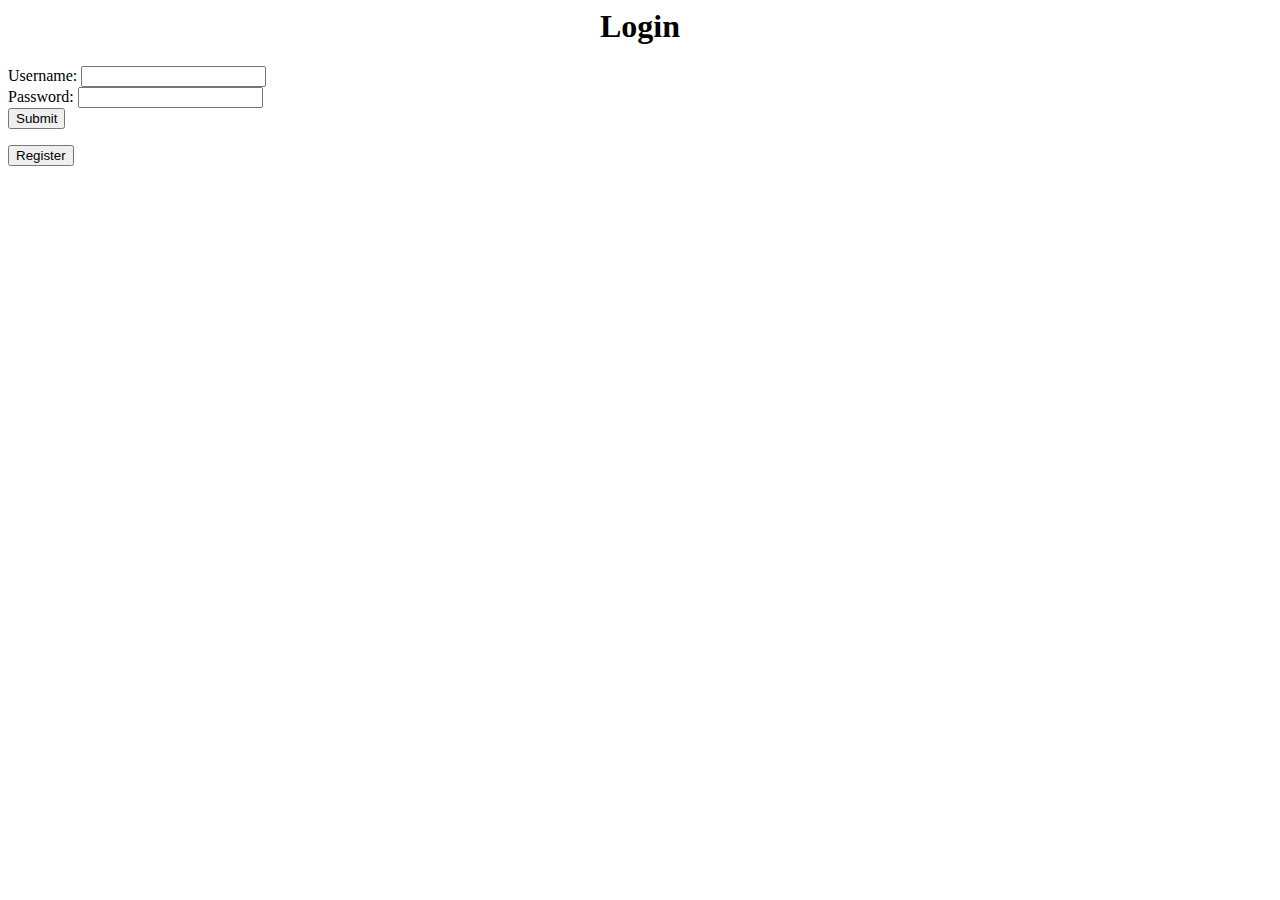
==== index.html @ 85cf8e7d "quick index fix" ====
<html>

    <head><link rel="stylesheet" type="text/css" href="main.css"></head>

    <div>
        <center><h1>Login</h1></center>
    </div>
    
    <form action="logIn.php" method="post">
        Username:  
        <input type="text" name="username"><br>
        Password:  
        <input type="password" name="password"><br>
        <input type="submit" value="Submit">
    </form>
    
    <form action="registration.php">
        <input type="submit" value="Register" />
    </form>
    
    
</html>
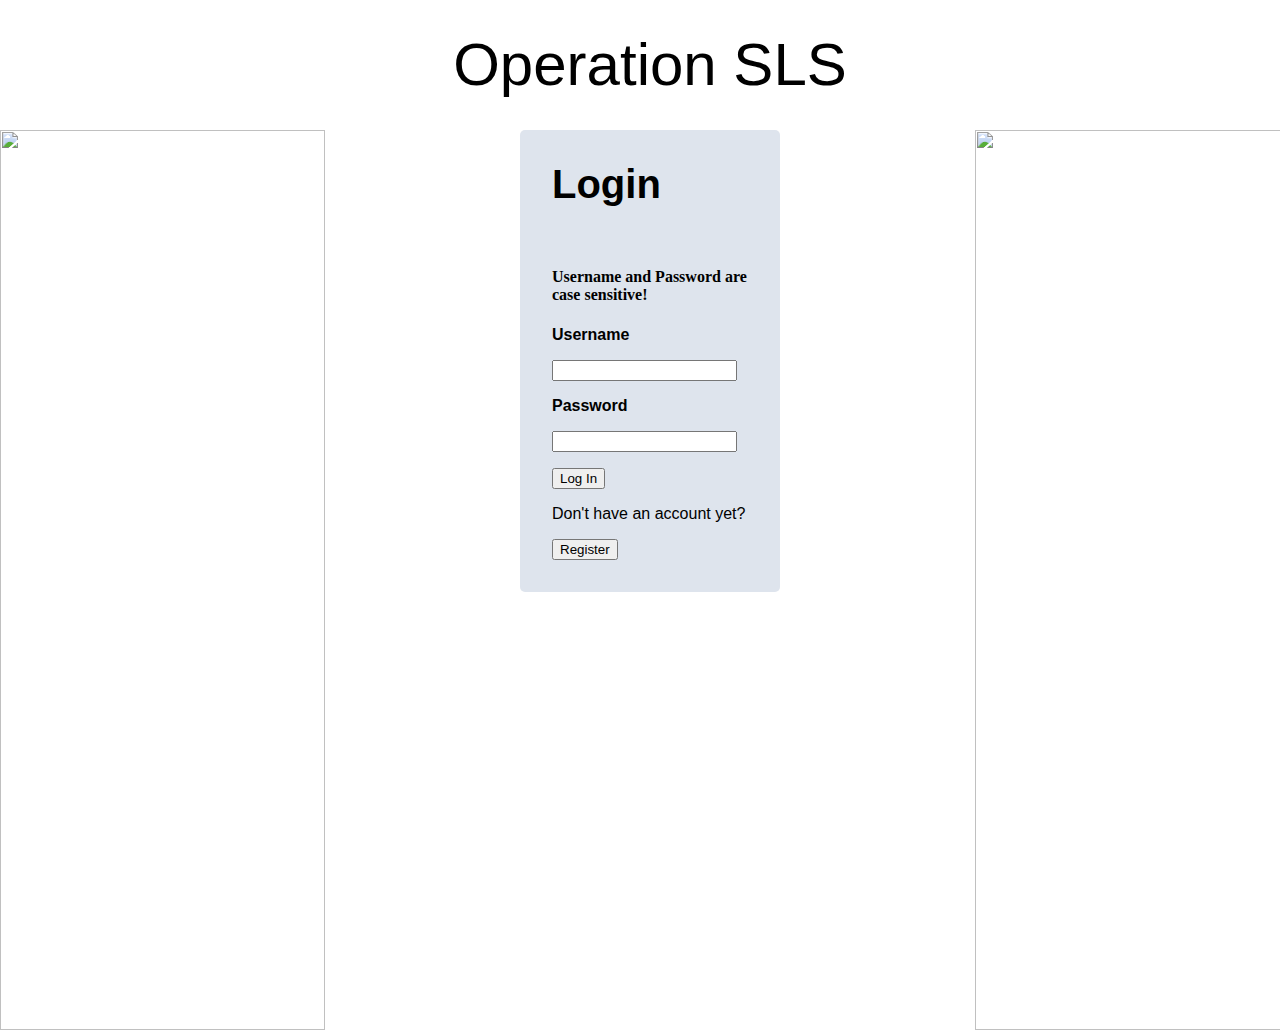
==== commit d4686c98: "Merge branch 'master' of https://github.com/yaminmousselli/SLSOperation" ====
--- a/index.html
+++ b/index.html
@@ -1,22 +1,45 @@
 <html>
 
-    <head><link rel="stylesheet" type="text/css" href="main.css"></head>
+    <head>
+    <link rel="stylesheet" type="text/css" href="css/main.css">
+    <link rel="stylesheet" type="text/css" href="css/login.css">
 
-    <div>
-        <center><h1>Login</h1></center>
+    <script type="text/javascript" src="js/login.js"></script>
+    </head>
+
+    <header>Operation SLS</header>
+
+    <div id="container">
+        <div class="sidebar" id="leftSidebar">
+            <img src="img/working.jpg"></img>
+        </div>
+
+        <div id="mainContent">
+            <div>
+                <h2>Login</h2>
+                <h4>Username and Password are case sensitive!</h4>
+            </div>
+
+            <form action="logIn.php" method="post">
+                <div class="loginFormEntry">
+                    <label>Username</label>
+                    <input type="text" name="username" id="username" required>
+                </div>
+
+                <div class="loginFormEntry">
+                    <label>Password</label>
+                    <input type="password" name="password" id="password" required>
+                </div>
+
+                <input type="submit" value="Log In">
+            </form>
+
+            <p>Don't have an account yet?</p>
+            <button id="goToRegistration" value="Register" onclick="goToRegistration()">Register</button>
+        </div>
+
+        <div class="sidebar" id="rightSidebar">
+            <img src="img/working.jpg"></img>
+        </div>
     </div>
-    
-    <form action="logIn.php" method="post">
-        Username:  
-        <input type="text" name="username"><br>
-        Password:  
-        <input type="password" name="password"><br>
-        <input type="submit" value="Submit">
-    </form>
-    
-    <form action="registration.php">
-        <input type="submit" value="Register" />
-    </form>
-    
-    
-</html>+</html>
--- a/css/main.css
+++ b/css/main.css
@@ -0,0 +1,20 @@
+body {
+    margin: 0;
+    min-width: 1300px;
+}
+
+header {
+    line-height: 130px;
+    text-align: center;
+    color: #000;
+    font-weight: normal;
+    font-size: 60px;
+    font-family: 'Carrois Gothic', sans-serif;
+}
+
+h2 {
+    margin: 0;
+    padding: 0 0 1em 0;
+    font-family: 'Carrois Gothic', sans-serif;
+    font-size: 40
+}
--- a/css/login.css
+++ b/css/login.css
@@ -0,0 +1,46 @@
+
+
+/* Sections of the page */
+
+#leftSidebar {
+    float: left;
+    width: 25%;
+
+}
+
+#mainContent {
+    box-sizing: border-box;
+    float: left;
+    margin: 0 15% 0 15%;
+    width: 20%;
+    padding: 2em;
+    border-radius: 5px;
+    background-color:#dee4ed;
+}
+
+#rightSidebar {
+    float: right;
+    width: 25%;
+
+}
+
+.sidebar img {
+    width: 100%;
+}
+
+/* Login form section */
+
+label {
+    display: block;
+    padding: 0 0 1em 0;
+    font-family: sans-serif;
+    font-weight: bold;
+}
+
+.loginFormEntry {
+    padding: 0 0 1em 0;
+}
+
+p {
+    font-family: sans-serif;
+}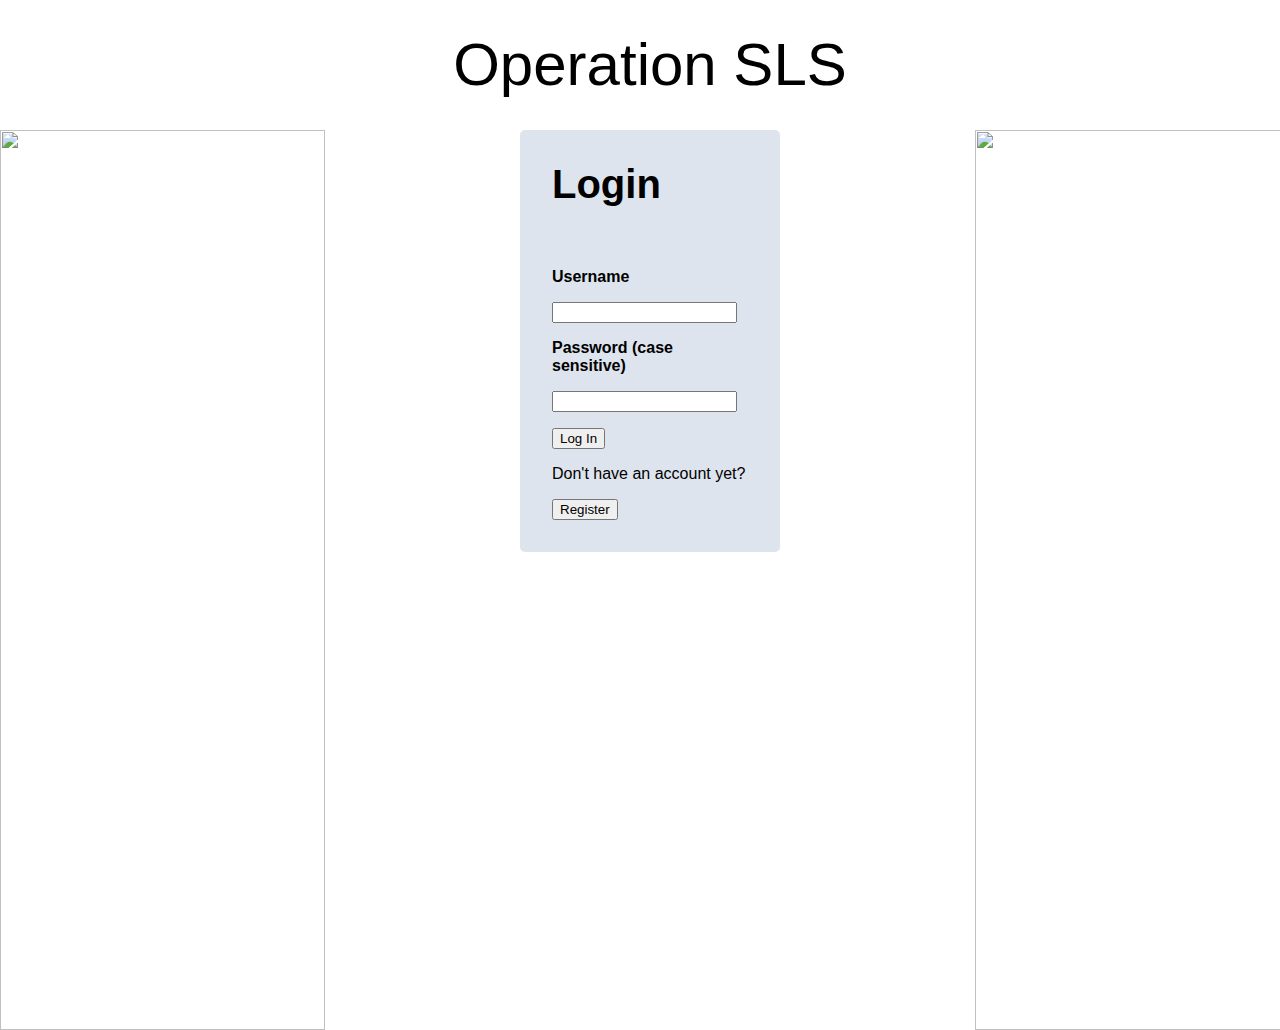
==== commit ac1765f5: "Merge branch 'master' of https://github.com/yaminmousselli/SLSOperation" ====
--- a/index.html
+++ b/index.html
@@ -17,7 +17,7 @@
         <div id="mainContent">
             <div>
                 <h2>Login</h2>
-                <h4>Username and Password are case sensitive!</h4>
+                <h4></h4>
             </div>
 
             <form action="logIn.php" method="post">
@@ -27,7 +27,7 @@
                 </div>
 
                 <div class="loginFormEntry">
-                    <label>Password</label>
+                    <label>Password (case sensitive)</label>
                     <input type="password" name="password" id="password" required>
                 </div>
 
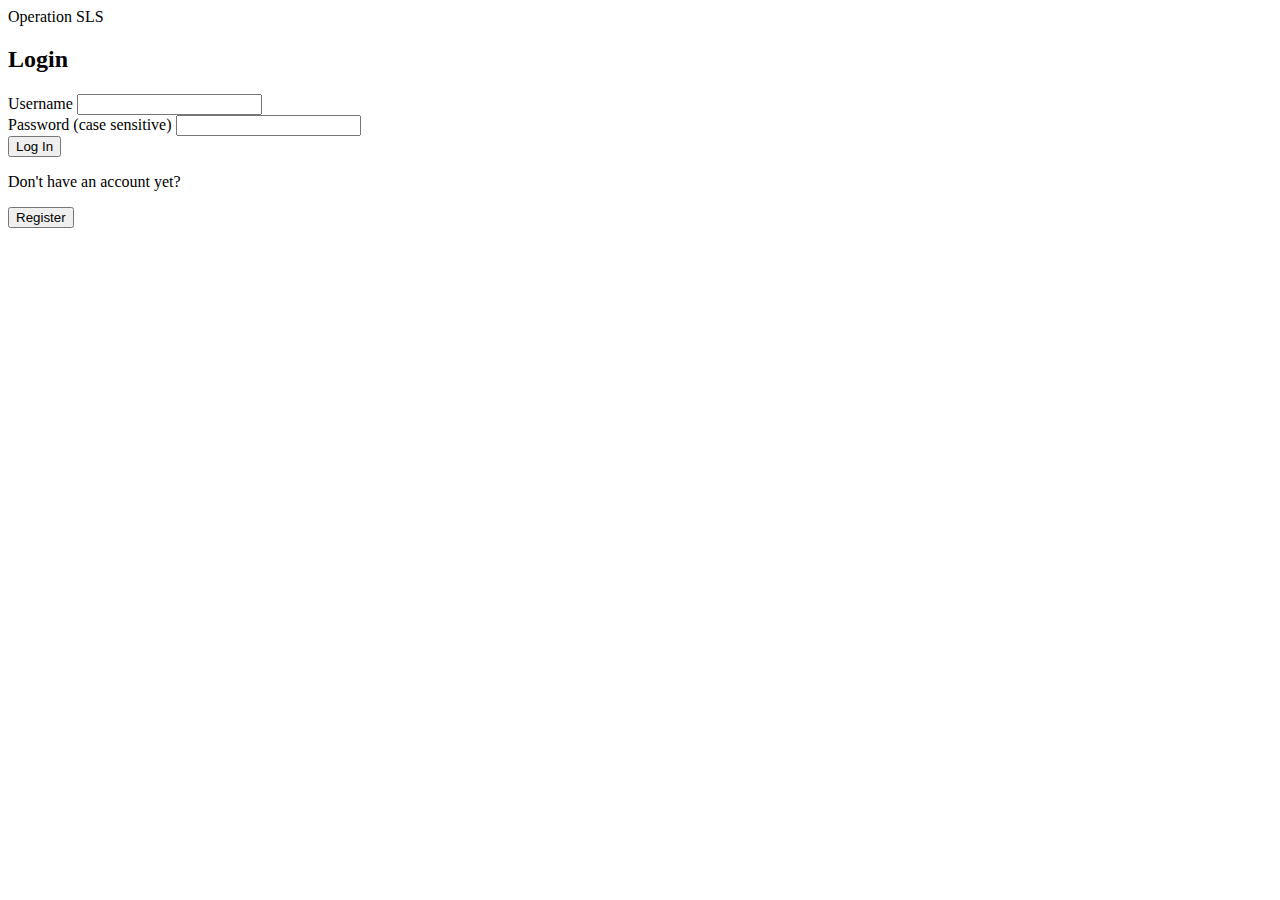
==== commit 5daa0fa5: "Formatting was super jank. It's gone now." ====
--- a/index.html
+++ b/index.html
@@ -1,8 +1,7 @@
 <html>
 
     <head>
-    <link rel="stylesheet" type="text/css" href="css/main.css">
-    <link rel="stylesheet" type="text/css" href="css/login.css">
+
 
     <script type="text/javascript" src="js/login.js"></script>
     </head>
@@ -10,10 +9,6 @@
     <header>Operation SLS</header>
 
     <div id="container">
-        <div class="sidebar" id="leftSidebar">
-            <img src="img/working.jpg"></img>
-        </div>
-
         <div id="mainContent">
             <div>
                 <h2>Login</h2>
@@ -37,9 +32,5 @@
             <p>Don't have an account yet?</p>
             <button id="goToRegistration" value="Register" onclick="goToRegistration()">Register</button>
         </div>
-
-        <div class="sidebar" id="rightSidebar">
-            <img src="img/working.jpg"></img>
-        </div>
     </div>
 </html>
